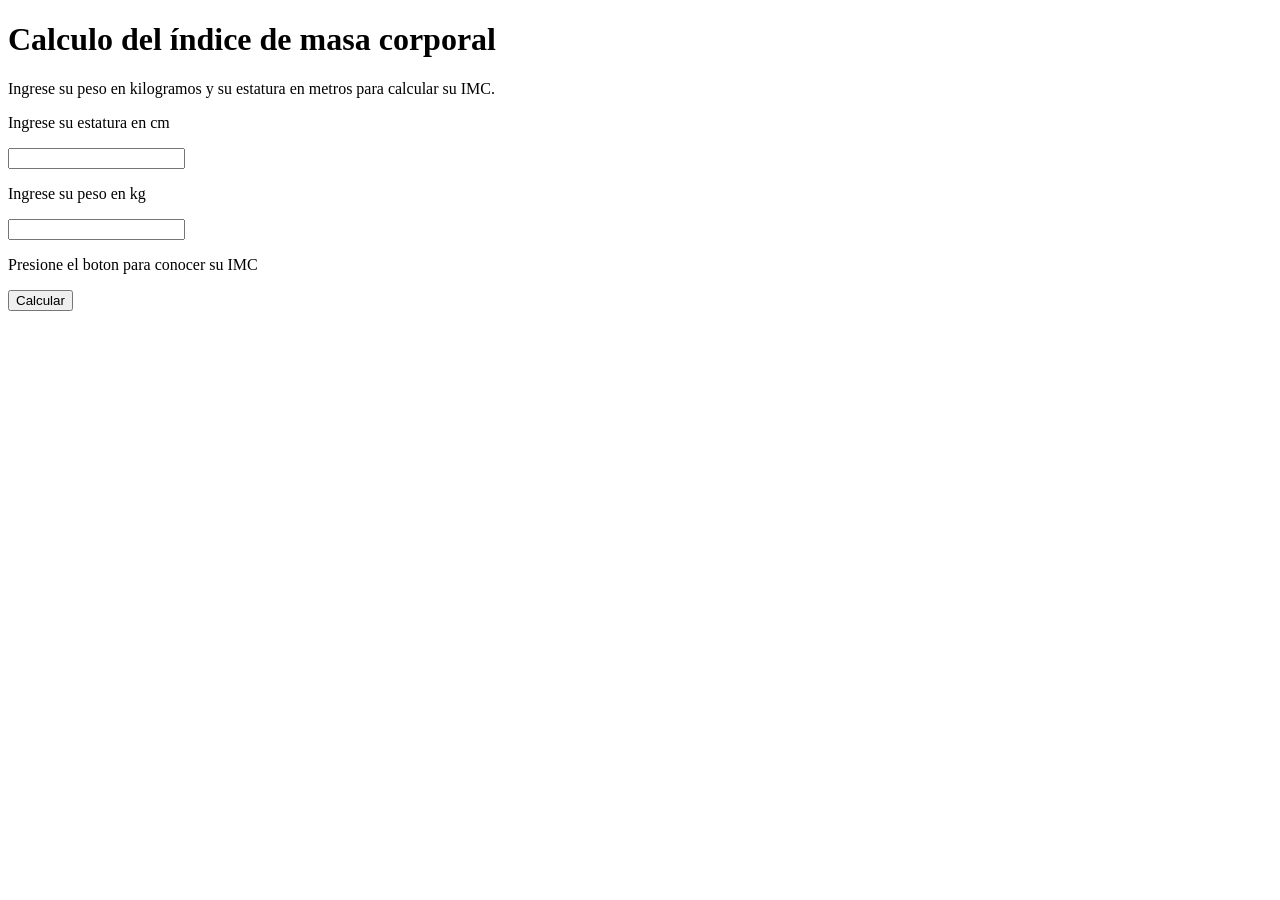
==== ejercicio4/index.html @ 5f5b9f2a "ejercicio 4 en html y js" ====
<!DOCTYPE html>
<html lang="es">
<head>
    <meta charset="UTF-8">

    <title>Ejercicio 1</title>
</head>
<body>
    <h1>Calculo del índice de masa corporal</h1>
    <p>Ingrese su peso en kilogramos y su estatura en metros para calcular su IMC.</p>

    <p>Ingrese su estatura en cm</p>
    <input id="altura">

    <p>Ingrese su peso en kg</p>
    <input id="peso">

    <p>Presione el boton para conocer su IMC</p>
    <button id="boton">Calcular</button>

    <script src="script.js"></script>
</body>
</html>
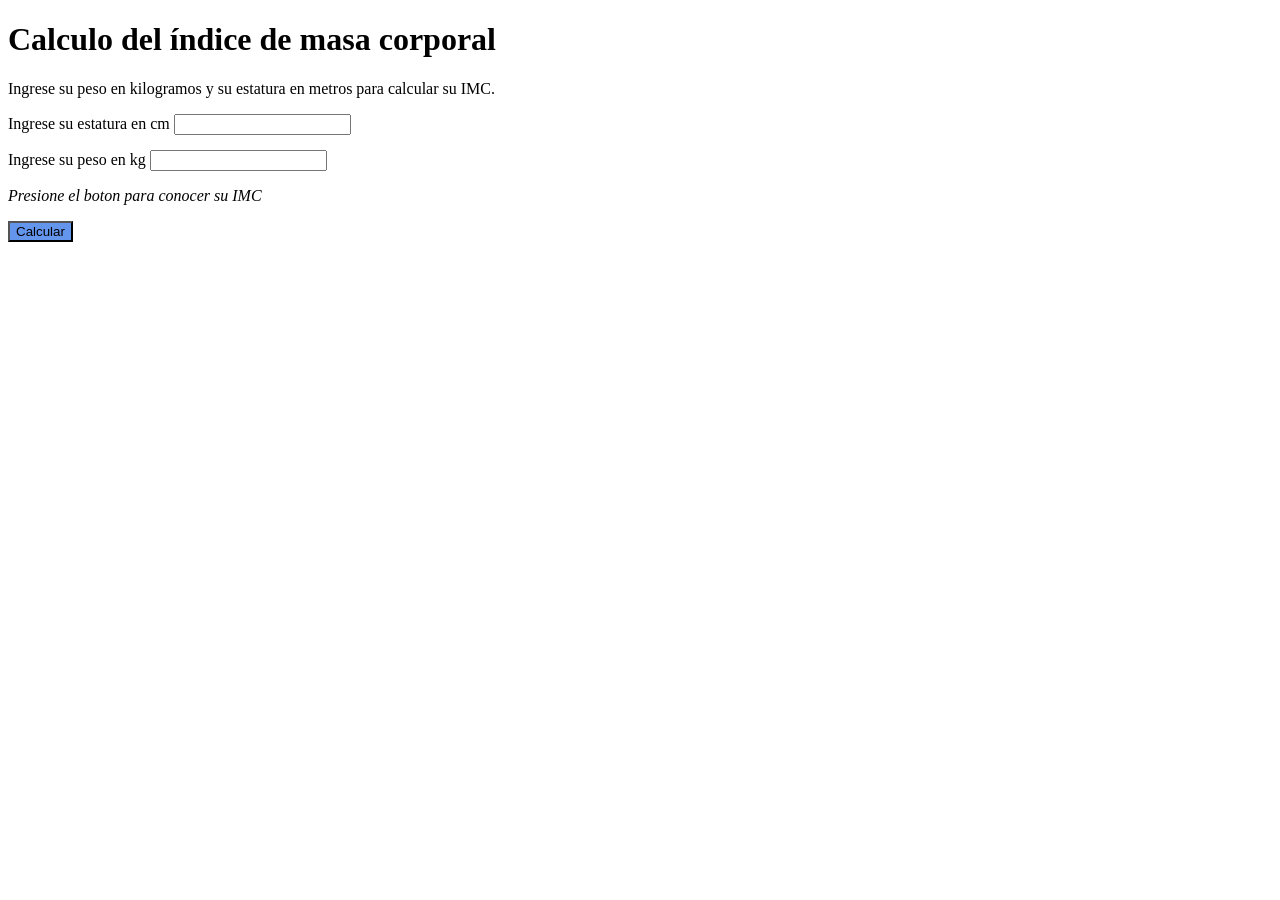
==== commit c9ae2739: "se agrego mejor estructura y estilo" ====
--- a/ejercicio4/index.html
+++ b/ejercicio4/index.html
@@ -3,19 +3,26 @@
 <head>
     <meta charset="UTF-8">
 
-    <title>Ejercicio 1</title>
+    <title>Ejercicio 4</title>
+
+    <link rel="stylesheet" href="./style.css">
+
 </head>
 <body>
     <h1>Calculo del índice de masa corporal</h1>
     <p>Ingrese su peso en kilogramos y su estatura en metros para calcular su IMC.</p>
 
-    <p>Ingrese su estatura en cm</p>
-    <input id="altura">
+    <div class="grupo">
+        <label for="altura">Ingrese su estatura en cm</label>
+        <input id="altura" type="number">
+    </div>
 
-    <p>Ingrese su peso en kg</p>
-    <input id="peso">
+    <div class="grupo">
+        <label for="peso">Ingrese su peso en kg</label>
+        <input id="peso" type="number">
+    </div>
 
-    <p>Presione el boton para conocer su IMC</p>
+    <p id="pboton">Presione el boton para conocer su IMC</p>
     <button id="boton">Calcular</button>
 
     <script src="script.js"></script>
--- a/ejercicio4/style.css
+++ b/ejercicio4/style.css
@@ -0,0 +1,12 @@
+.grupo {
+  display: block;
+  margin-bottom: 15px;
+}
+
+#pboton {
+    font-style: italic;
+}
+
+#boton {
+    background-color: cornflowerblue;
+}
